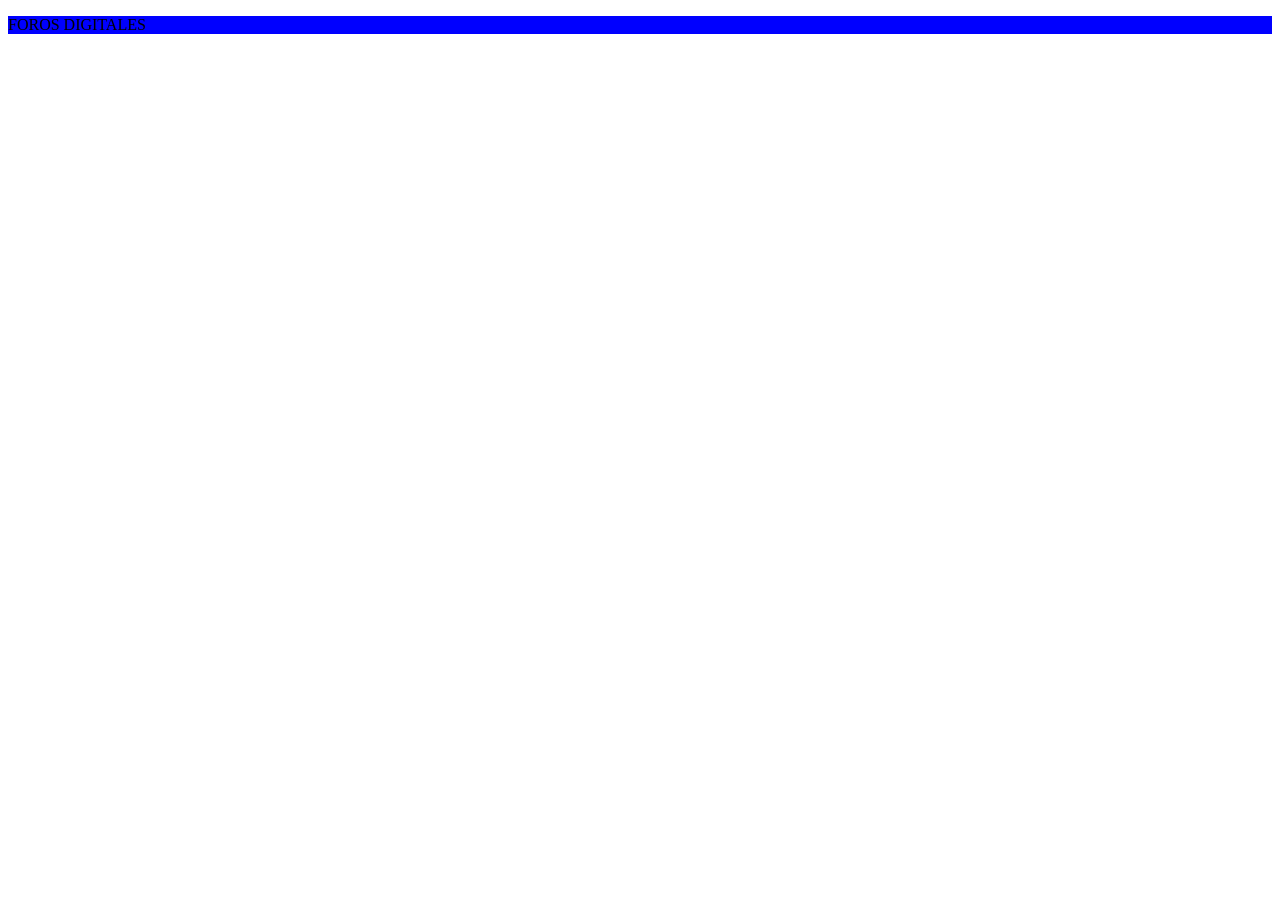
==== login/login.html @ 70b8b21b "Estructura inicial del proyecto HTML5" ====
<!DOCTYPE html>
<html lang="en">
<head>
    <meta charset="UTF-8">
    <meta name="viewport" content="width=device-width, initial-scale=1.0">
    <link rel="stylesheet" href="../style/style.css">
    <title>Foros Digitales</title>
</head>

<header>
<p>FOROS DIGITALES</p>

</header>
<body>
    
</body>
</html>
---- style/style.css ----
header{
    background-color: blue;
}
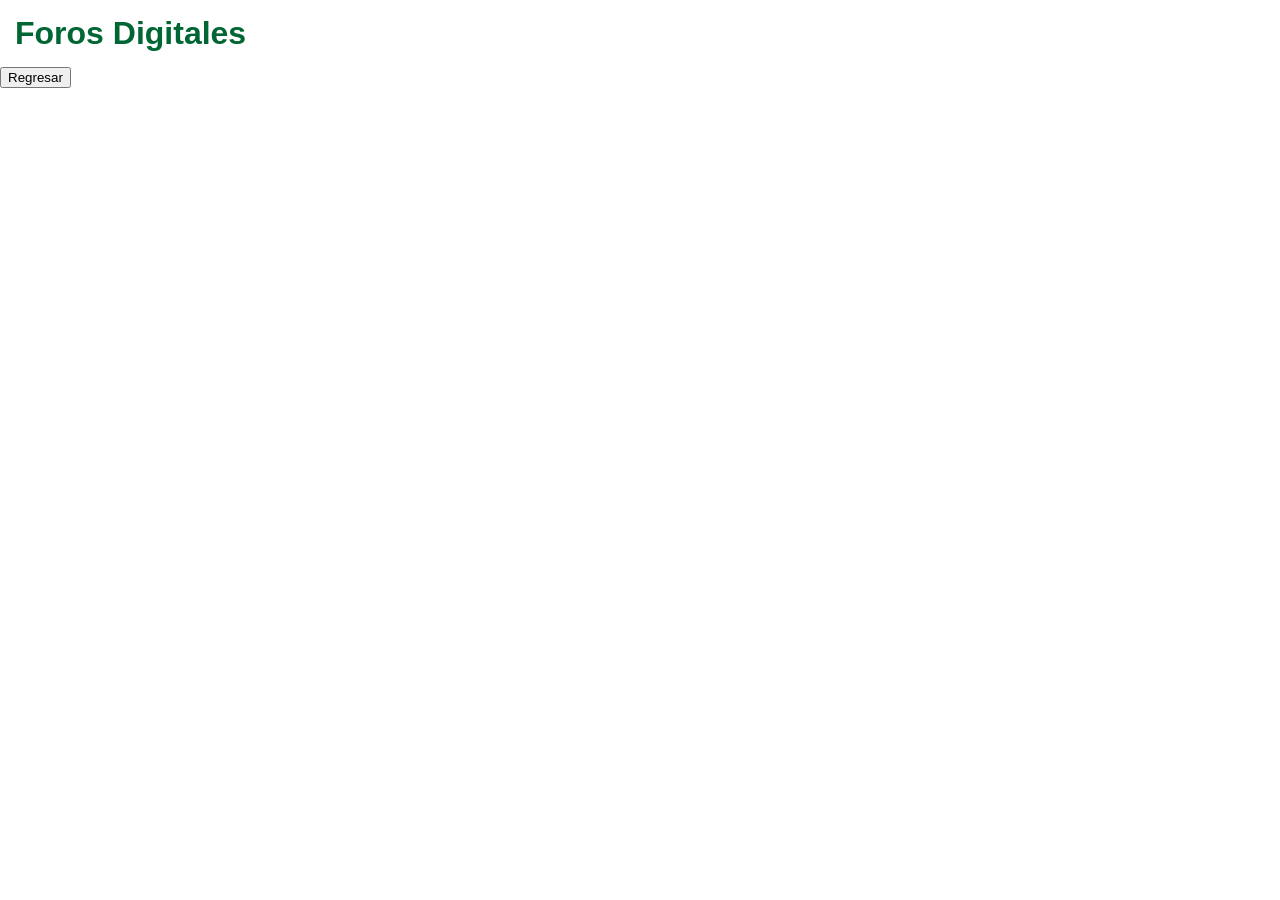
==== commit ed555e9e: "Agregar encabezado con título y botones de navegació" ====
--- a/login/login.html
+++ b/login/login.html
@@ -8,10 +8,20 @@
 </head>
 
 <header>
-<p>FOROS DIGITALES</p>
+    <div class="encabezado">
+        <h1>Foros Digitales</h1>
+    </div>
 
 </header>
 <body>
-    
+
+    <div class="formulario">
+
+    </div>
+
+    <a href="../index.html">
+        <button>Regresar</button>
+    </a>
+
 </body>
 </html>
--- a/style/style.css
+++ b/style/style.css
@@ -1,3 +1,100 @@
-header{
-    background-color: blue;
-}+
+body {
+    margin: 0;
+    padding: 0;
+    font-family: Arial, sans-serif;
+}
+
+header {
+    background-color: white;
+    color: #006633;
+    padding: 15px;
+}
+
+.encabezado {
+    display: flex;
+    justify-content: space-between;
+    align-items: center;
+}
+
+.encabezado h1 {
+    margin: 0;
+}
+
+.ingreso {
+    display: flex;
+    gap: 10px;
+}
+
+.ingreso button {
+    padding: 10px 15px;
+    border: none;
+    border-radius: 5px;
+    cursor: pointer;
+    color: #006633;
+    background-color: white;
+}
+
+.botones {
+    display: flex;
+    justify-content: center;
+    gap: 10px;
+    margin-top: 20px;
+}
+
+.botones button {
+    padding: 10px 15px;
+    border: none;
+    border-radius: 5px;
+    cursor: pointer;
+    color: #006633;
+}
+
+.abajoverde {
+    background-color: #008040;
+    color: white;
+    text-align: center;
+    padding: 60px 20px;
+}
+
+.abajoverde h1 {
+    font-size: 32px;
+    margin-bottom: 15px;
+}
+
+.abajoverde p {
+    font-size: 18px;
+    margin-bottom: 30px;
+}
+
+.search-container-large {
+    display: flex;
+    justify-content: center;
+    align-items: center;
+    max-width: 600px;
+    margin: 0 auto;
+    background-color: white;
+    border-radius: 8px;
+    overflow: hidden;
+}
+
+.search-container-large input {
+    flex: 1;
+    padding: 15px;
+    border: none;
+    outline: none;
+    font-size: 16px;
+}
+
+.search-container-large button {
+    background-color: #006633;
+    color: white;
+    border: none;
+    padding: 15px 20px;
+    cursor: pointer;
+    font-size: 16px;
+}
+
+.search-container-large button:hover {
+    background-color: #004d26;
+}
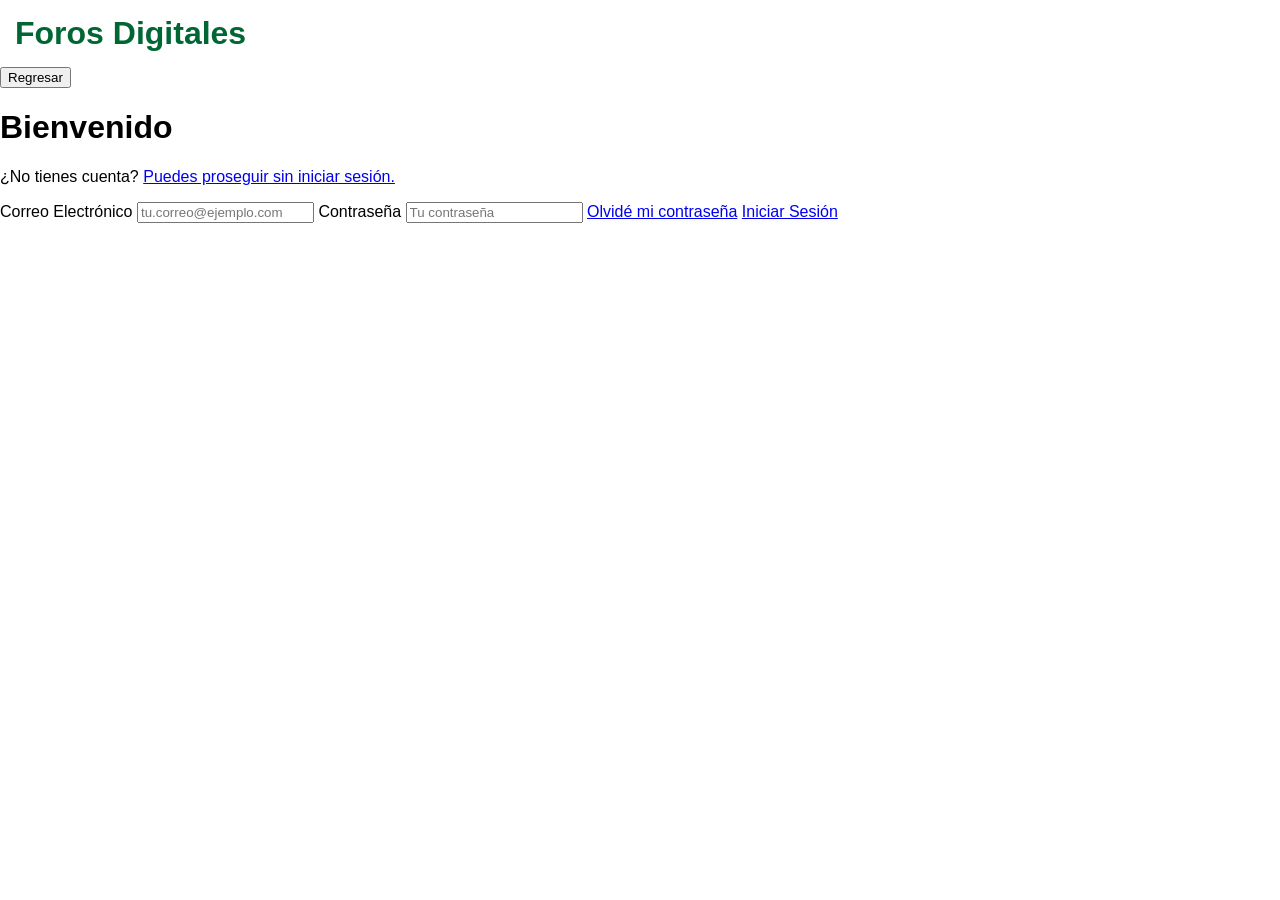
==== commit a1ca38c2: "Actualiza diseño e iconos del proyecto" ====
--- a/login/login.html
+++ b/login/login.html
@@ -23,5 +23,20 @@
         <button>Regresar</button>
     </a>
 
+    <div class="login-container">
+        <h1>Bienvenido</h1>
+        <p class="subtitle">
+            ¿No tienes cuenta? <a href="index.html">Puedes proseguir sin iniciar sesión.</a>
+        </p>
+        <form>
+            <label for="email">Correo Electrónico</label>
+            <input type="email" id="email" name="email" placeholder="tu.correo@ejemplo.com">
+            <label for="password">Contraseña</label>
+            <input type="password" id="password" name="password" placeholder="Tu contraseña">
+            <a href="#" class="forgot-password">Olvidé mi contraseña</a>
+            <a href="index.html" class="login-button">Iniciar Sesión</a>
+        </form>
+    </div>
+
 </body>
 </html>
--- a/style/style.css
+++ b/style/style.css
@@ -24,6 +24,7 @@
 .ingreso {
     display: flex;
     gap: 10px;
+    
 }
 
 .ingreso button {
@@ -32,7 +33,7 @@
     border-radius: 5px;
     cursor: pointer;
     color: #006633;
-    background-color: white;
+    background-color: #d1eedf;
 }
 
 .botones {
@@ -48,6 +49,7 @@
     border-radius: 5px;
     cursor: pointer;
     color: #006633;
+    background-color: #d1eedf;
 }
 
 .abajoverde {
@@ -98,3 +100,38 @@
 .search-container-large button:hover {
     background-color: #004d26;
 }
+
+.nuestra {
+    text-align: center;
+    padding: 40px 20px;
+}
+
+.nuestra h2 {
+    margin-bottom: 30px;
+}
+
+.usu, .pos, .rec {
+    display: inline-flex;
+    flex-direction: column;
+    align-items: center;
+    justify-content: center;
+    gap: 10px;
+    width: 200px;
+    padding: 25px;
+    margin: 10px;
+}
+
+.usu i, .pos i, .rec i {
+    font-size: 35px;
+    color:  #006633;
+}
+
+.usu h3, .pos h3, .rec h3 {
+    font-size: 30px;
+    margin: 0;
+}
+
+.usu p, .pos p, .rec p {
+    margin: 0;
+    font-size: 16px;
+}
